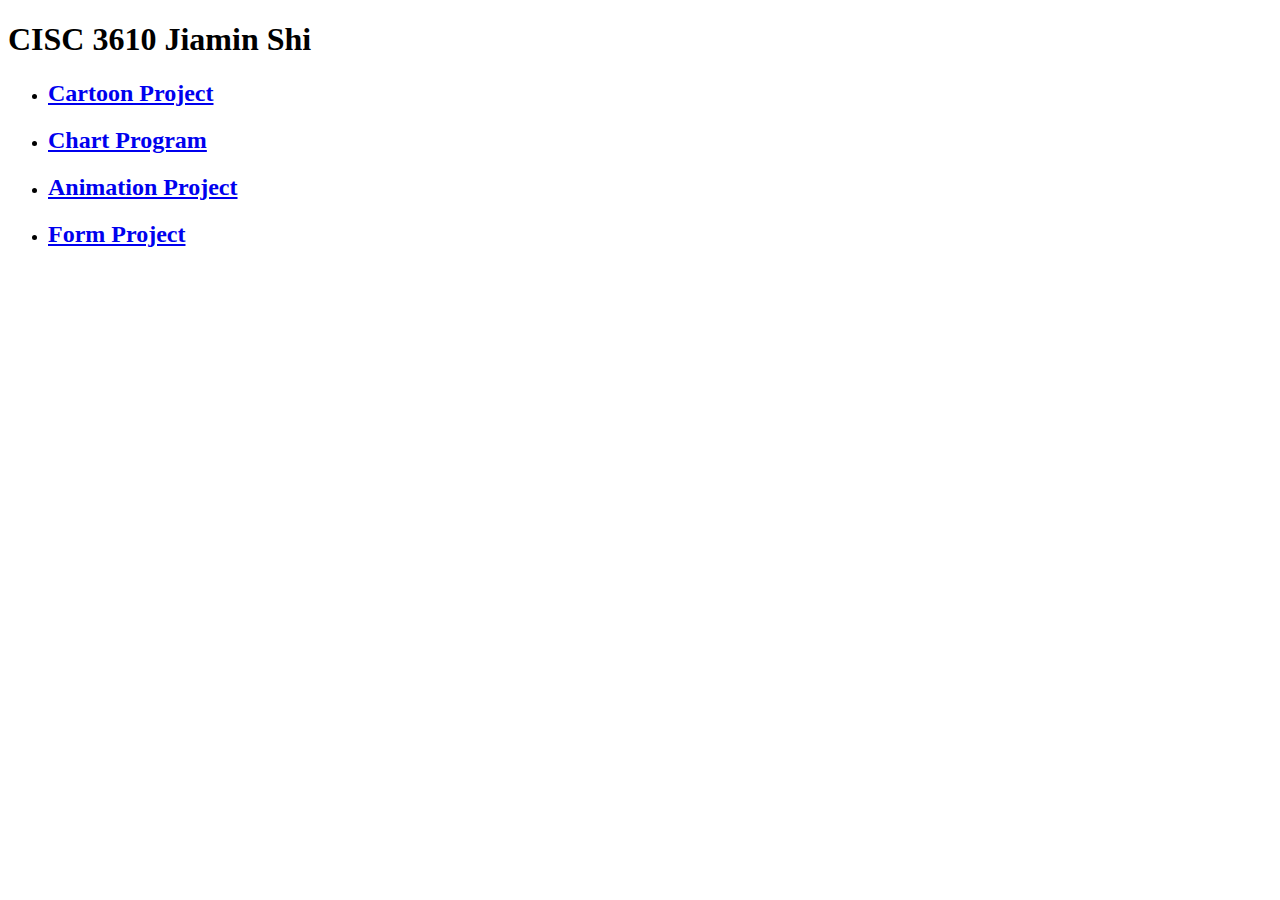
==== index.html @ 3ef602ee "update form project" ====
<!DOCTYPE html>
<html lang="en">
  <head>
    <meta charset="utf-8" />
    <title>CISC 3610 Jiamin Shi</title>
    <h1>CISC 3610 Jiamin Shi</h1>
  </head>
  <body>
    <ul>
      <li>
        <a href="Cartoon Project/index.html"><h2>Cartoon Project</h2></a>
      </li>
      <li>
        <a href="Chart Program/index.html"><h2>Chart Program</h2></a>
      </li>
      <li>
        <a href="Animation Project/index.html"><h2>Animation Project</h2></a>
      </li>
      <li>
        <a href="Form Project/index.html"><h2>Form Project</h2></a>
      </li>
    </ul>
  </body>
</html>
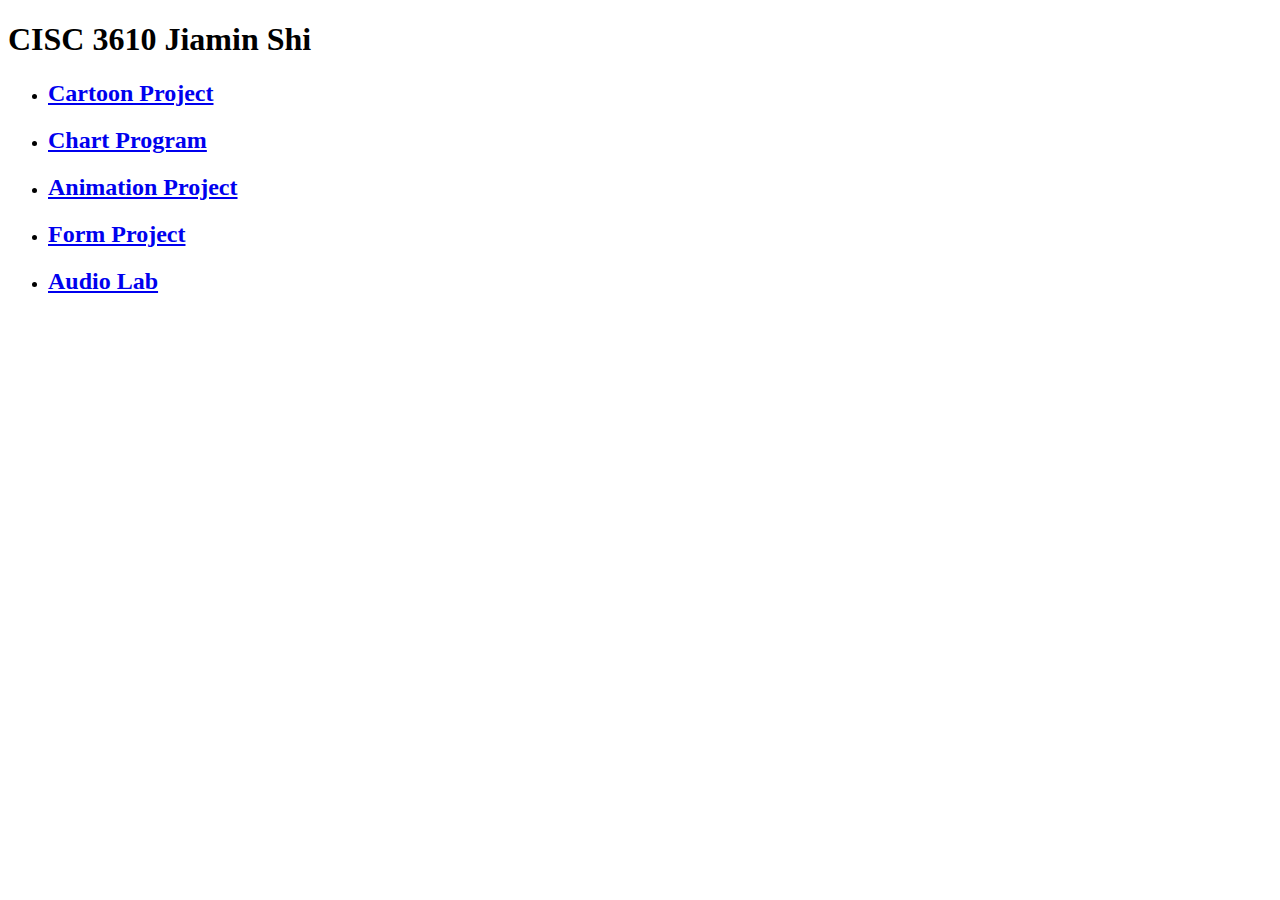
==== commit 22f1e960: "update" ====
--- a/index.html
+++ b/index.html
@@ -19,6 +19,9 @@
       <li>
         <a href="Form Project/index.html"><h2>Form Project</h2></a>
       </li>
+      <li>
+        <a href="Audio Lab/index.html"><h2>Audio Lab</h2></a>
+      </li>
     </ul>
   </body>
 </html>
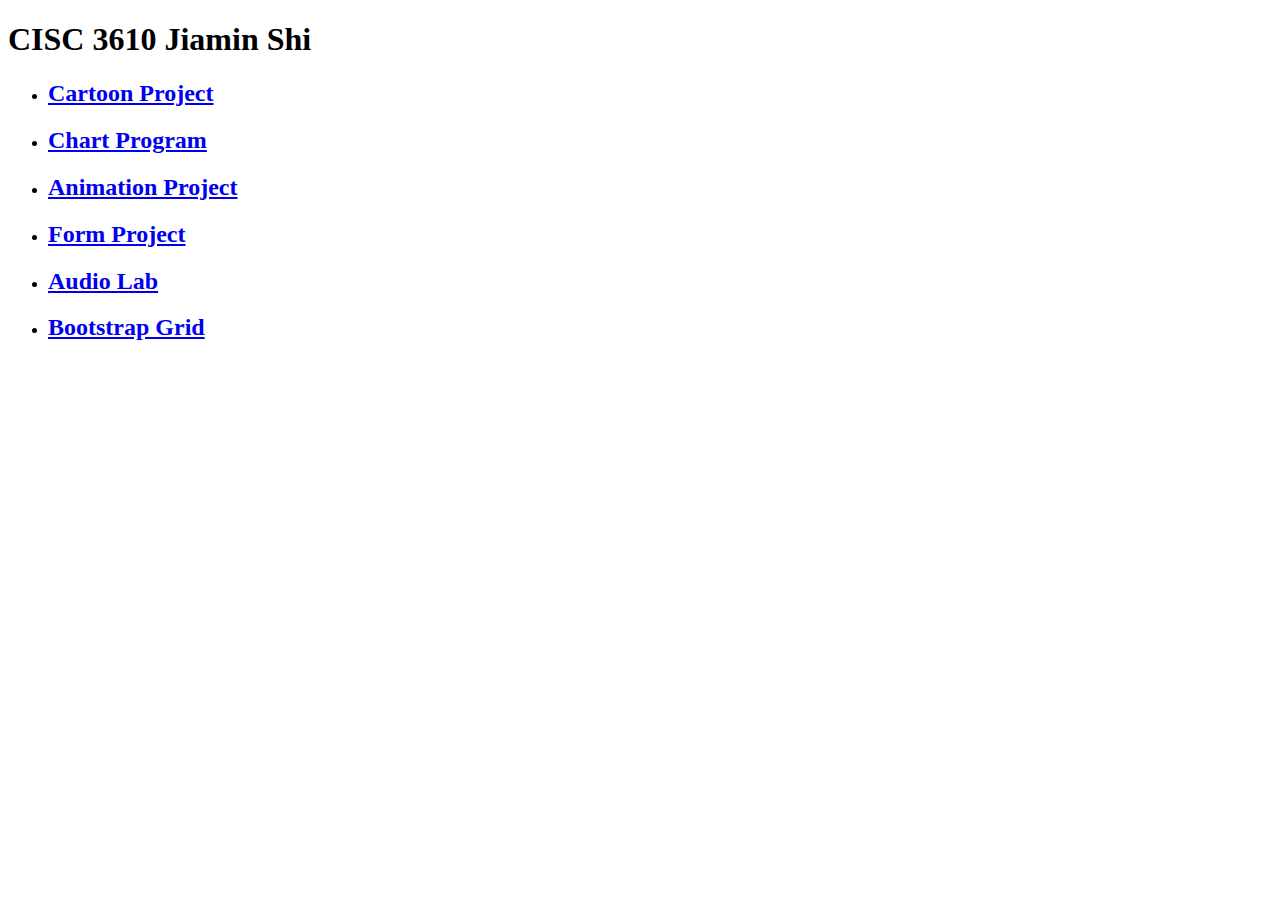
==== commit 4874c5f8: "update" ====
--- a/index.html
+++ b/index.html
@@ -22,6 +22,9 @@
       <li>
         <a href="Audio Lab/index.html"><h2>Audio Lab</h2></a>
       </li>
+      <li>
+        <a href="Bootstrap/"><h2>Bootstrap Grid</h2></a>
+      </li>
     </ul>
   </body>
 </html>
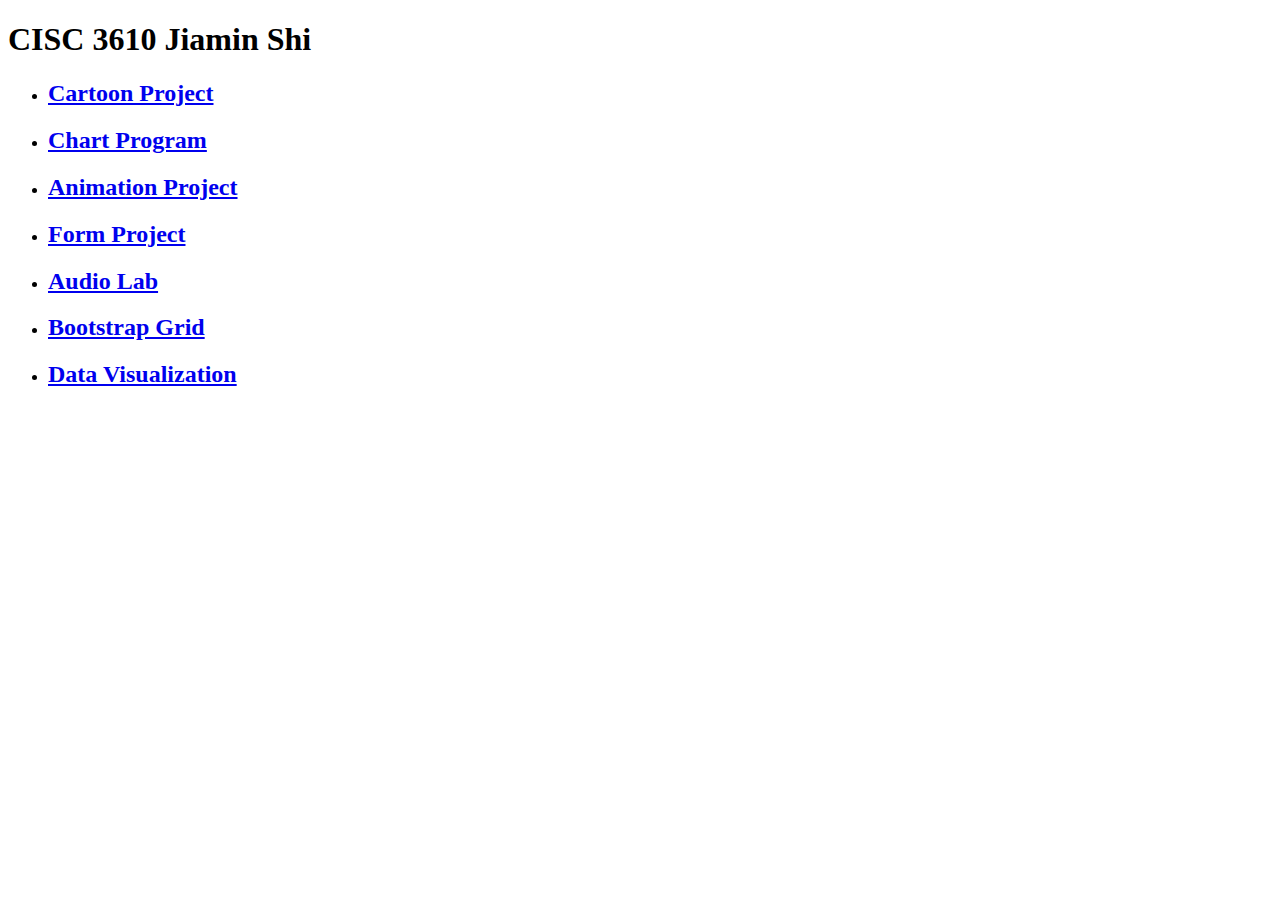
==== commit 0f72c672: "Data Visualization" ====
--- a/index.html
+++ b/index.html
@@ -23,7 +23,10 @@
         <a href="Audio Lab/index.html"><h2>Audio Lab</h2></a>
       </li>
       <li>
-        <a href="Bootstrap/"><h2>Bootstrap Grid</h2></a>
+        <a href="Bootstrap/index.html"><h2>Bootstrap Grid</h2></a>
+      </li>
+      <li>
+        <a href="Data Visualiztion/index.html"><h2>Data Visualization</h2></a>
       </li>
     </ul>
   </body>
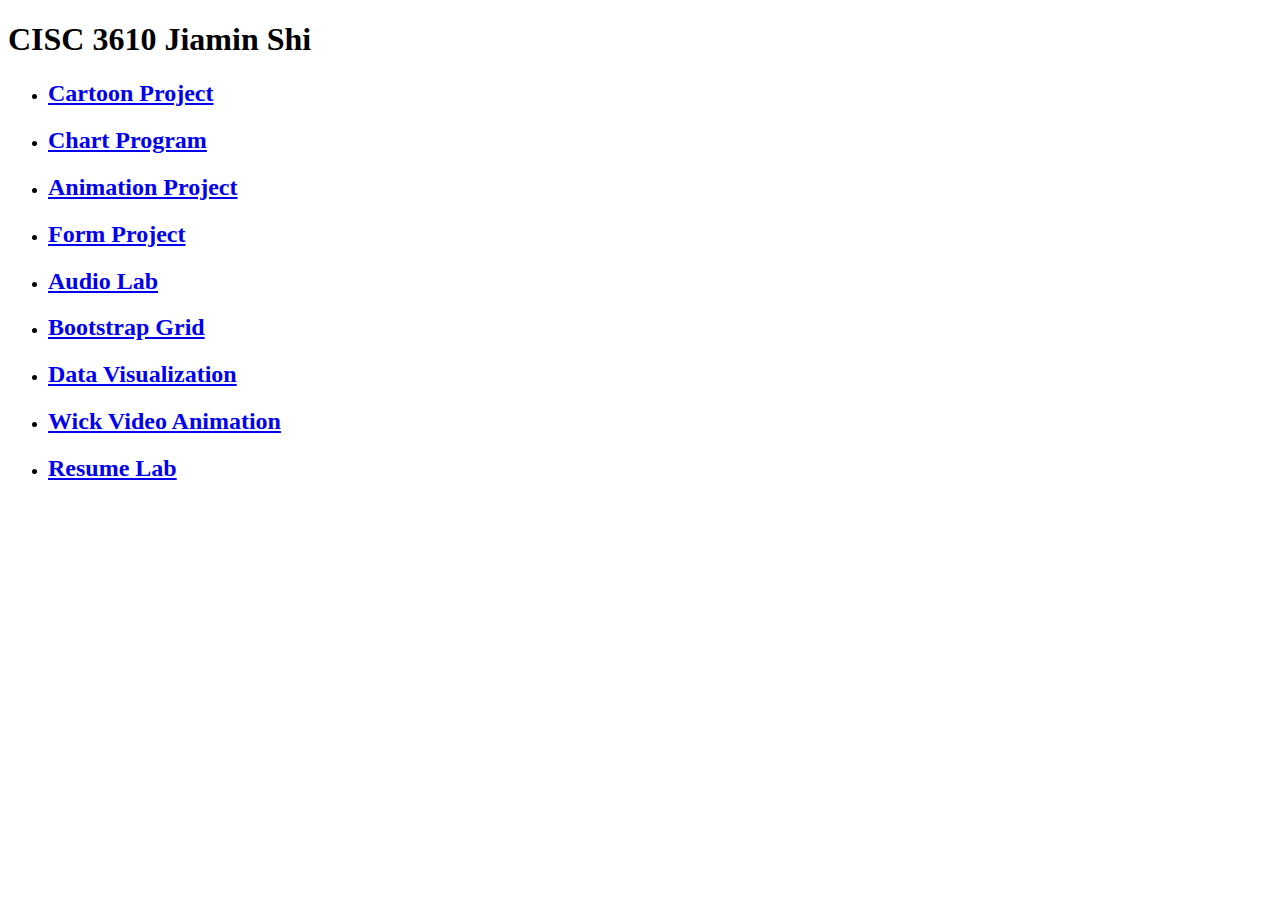
==== commit 4445eed7: "update" ====
--- a/index.html
+++ b/index.html
@@ -28,6 +28,14 @@
       <li>
         <a href="Data Visualiztion/index.html"><h2>Data Visualization</h2></a>
       </li>
+      <li>
+        <a href="Wick Video Animation/index.html"
+          ><h2>Wick Video Animation</h2></a
+        >
+      </li>
+      <li>
+        <a href="Resume Lab/index.html"><h2>Resume Lab</h2></a>
+      </li>
     </ul>
   </body>
 </html>
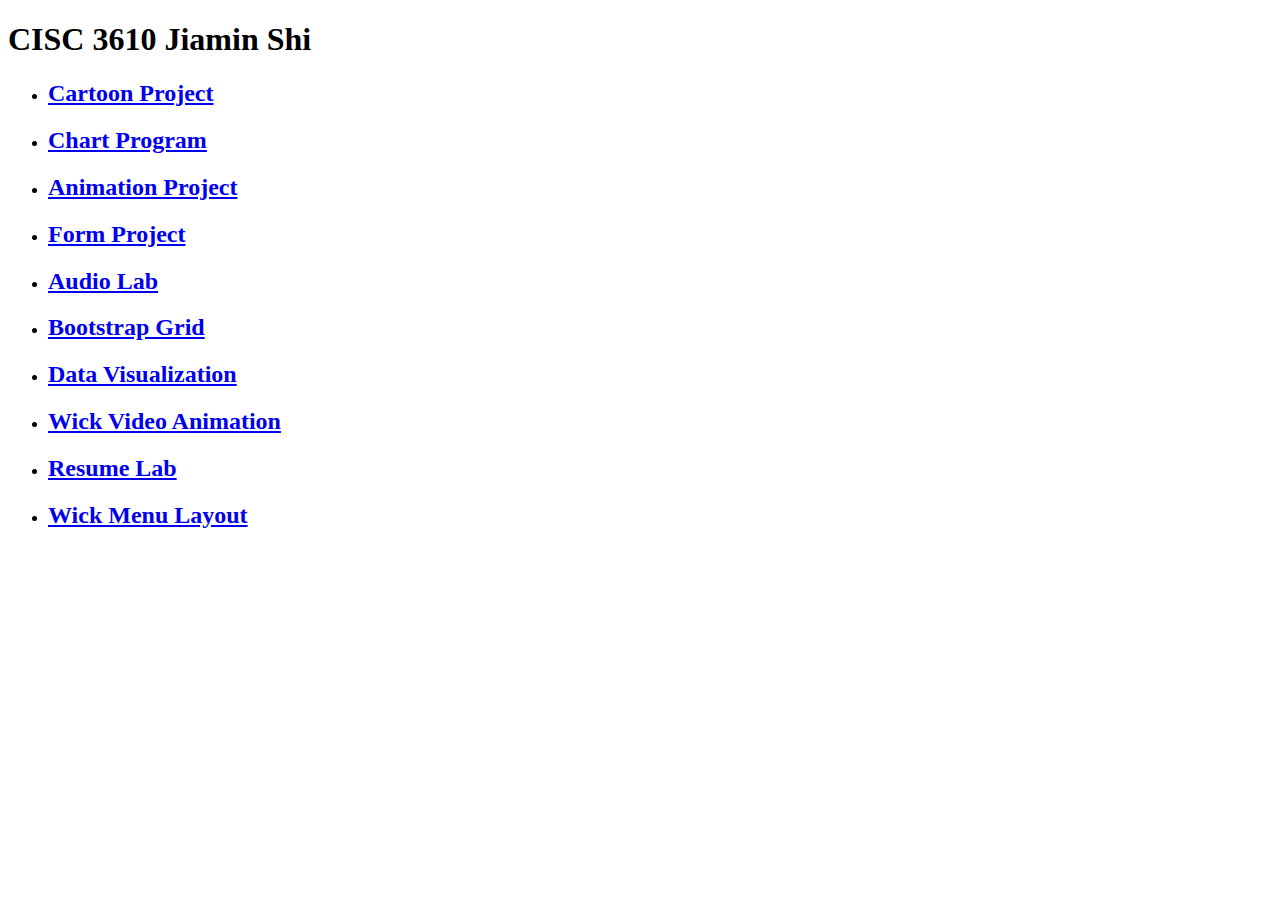
==== commit ca67cd64: "update" ====
--- a/index.html
+++ b/index.html
@@ -36,6 +36,9 @@
       <li>
         <a href="Resume Lab/index.html"><h2>Resume Lab</h2></a>
       </li>
+      <li>
+        <a href="Wick Menu Layout/WickMenu.html"><h2>Wick Menu Layout</h2></a>
+      </li>
     </ul>
   </body>
 </html>
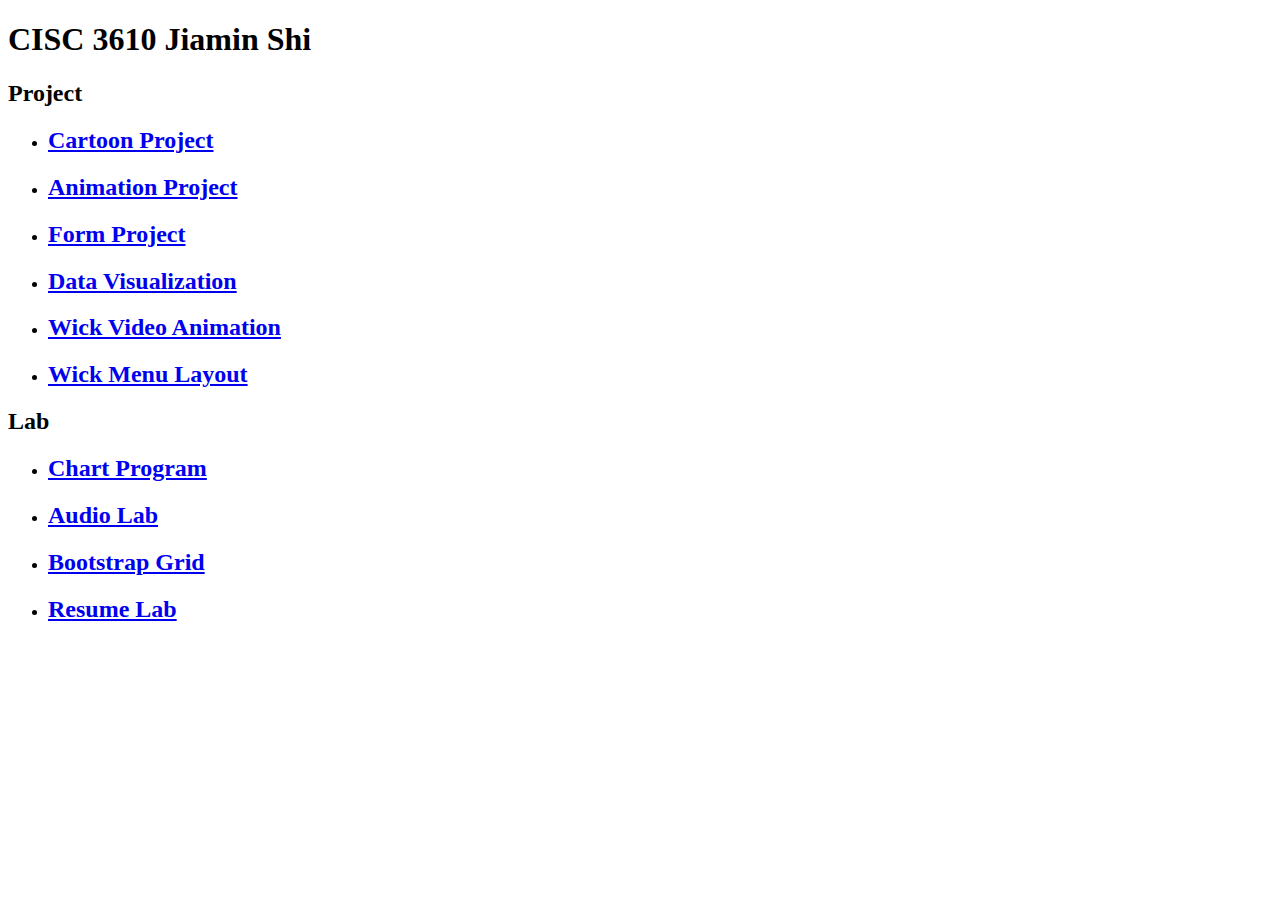
==== commit 66a5d3f5: "update" ====
--- a/index.html
+++ b/index.html
@@ -6,24 +6,16 @@
     <h1>CISC 3610 Jiamin Shi</h1>
   </head>
   <body>
+    <h2>Project</h2>
     <ul>
       <li>
         <a href="Cartoon Project/index.html"><h2>Cartoon Project</h2></a>
-      </li>
-      <li>
-        <a href="Chart Program/index.html"><h2>Chart Program</h2></a>
       </li>
       <li>
         <a href="Animation Project/index.html"><h2>Animation Project</h2></a>
       </li>
       <li>
         <a href="Form Project/index.html"><h2>Form Project</h2></a>
-      </li>
-      <li>
-        <a href="Audio Lab/index.html"><h2>Audio Lab</h2></a>
-      </li>
-      <li>
-        <a href="Bootstrap/index.html"><h2>Bootstrap Grid</h2></a>
       </li>
       <li>
         <a href="Data Visualiztion/index.html"><h2>Data Visualization</h2></a>
@@ -34,10 +26,22 @@
         >
       </li>
       <li>
-        <a href="Resume Lab/index.html"><h2>Resume Lab</h2></a>
+        <a href="Wick Menu Layout/WickMenu.html"><h2>Wick Menu Layout</h2></a>
+      </li>
+    </ul>
+    <h2>Lab</h2>
+    <ul>
+      <li>
+        <a href="Chart Program/index.html"><h2>Chart Program</h2></a>
       </li>
       <li>
-        <a href="Wick Menu Layout/WickMenu.html"><h2>Wick Menu Layout</h2></a>
+        <a href="Audio Lab/index.html"><h2>Audio Lab</h2></a>
+      </li>
+      <li>
+        <a href="Bootstrap/index.html"><h2>Bootstrap Grid</h2></a>
+      </li>
+      <li>
+        <a href="Resume Lab/index.html"><h2>Resume Lab</h2></a>
       </li>
     </ul>
   </body>
